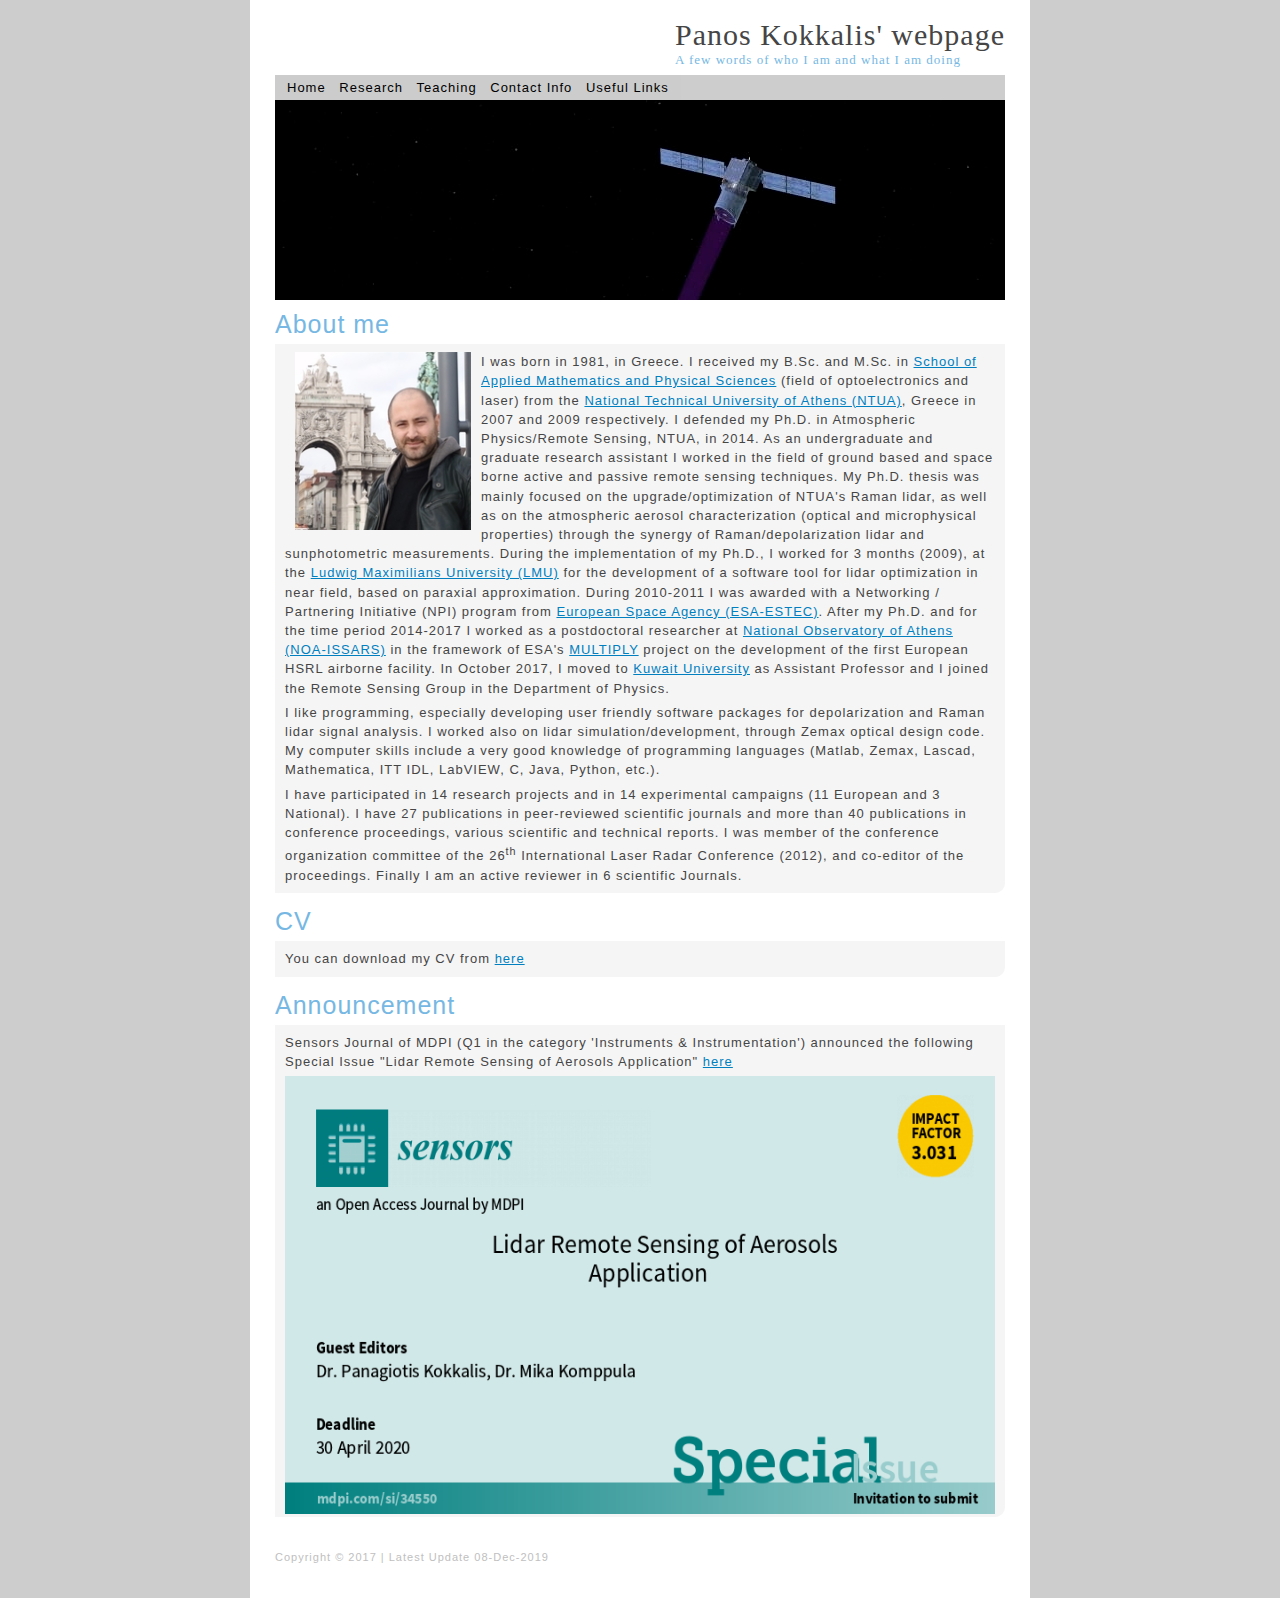
==== index.html @ f52e9c84 "ds" ====
<!DOCTYPE html PUBLIC "-//W3C//DTD XHTML 1.0 Strict//EN" "http://www.w3.org/TR/xhtml1/DTD/xhtml1-strict.dtd">
<html xmlns="http://www.w3.org/1999/xhtml" xml:lang="pl" lang="pl">
	<head>
		<title>
			Home-About me
		</title>

		<meta http-equiv="content-type" content="text/html;charset=windows-1254" />
		<link rel="stylesheet" href="styles/default.css" type="text/css" />
	</head>
	<body>
		<div id="topOfPage">
			<a name="topOfPage">&nbsp;</a>
		</div>
		<div id="conteiner">
			<div id="header">
				
        <div id="logo">
					Panos Kokkalis' webpage</font>
          <br><p><font size=2> <font color=#76B8E3> A few words of who I am and what I am doing</font></p>
          
          </div>
              
				 </div>
			     
      <div id="menus">
				<ul>
					<li>
						<a href="index.html">Home</a></li>
	
					<li><a href="#">Research</a>
           <ul class="submenu">
                <li><a href="projects.html">Projects</a></li>
                <li><a href="campaigns.html">Campaigns</a></li>
					 </ul>
           </li>
          
          <li><a href="teaching.html">Teaching</a></li>
					
					<li><a href="contact.html">Contact Info</a></li>
          
          <li><a href="links.html">Useful Links</a></li>
				
        </ul>
			</div>
			<div id="top">

			</div>
			<div id="body">
				<h1>
					About me 
				</h1>
				<div class="blockDistinct">
      <p>
      
      <img src="downloads\ku_intro_new.jpg" height="178" width="176" align="left" hspace="10">

I was born in 1981, in Greece. I received my B.Sc. and M.Sc. in <a href="http://www.semfe.ntua.gr/en/" target="_blank">School of Applied Mathematics and Physical Sciences</a> (field of optoelectronics and laser) from the 
<a href="https://www.ntua.gr/en/" target="_blank">National Technical University of Athens (NTUA)</a>, Greece in 2007 and 2009 respectively. I defended my Ph.D. in Atmospheric Physics/Remote Sensing, NTUA, in 2014. 
As an undergraduate and graduate research assistant I worked in the field of ground based and space borne active and passive remote sensing techniques. 
My Ph.D. thesis was mainly focused on the upgrade/optimization of NTUA<a>&apos;</a>s Raman lidar, as well as on the atmospheric aerosol characterization 
(optical and microphysical properties) through the synergy of Raman/depolarization lidar and sunphotometric measurements. 
During the implementation of my Ph.D., I worked for 3 months (2009), at the <a href="https://www.en.uni-muenchen.de/index.html" target="_blank">Ludwig Maximilians University (LMU)</a> for the development of a software tool for lidar optimization in near field, 
based on paraxial approximation. 
During 2010-2011 I was awarded with a Networking / Partnering Initiative (NPI) program from <a href="http://www.esa.int/About_Us/ESTEC" target="_blank">European Space Agency (ESA-ESTEC)</a>. 
After my Ph.D. and for the time period 2014-2017 I worked as a postdoctoral researcher at <a href="https://www.astro.noa.gr/en/main/" target="_blank"> National Observatory of Athens (NOA-ISSARS)</a> 
in the framework of ESA<a>&apos;</a>s <a href="http://environment.inoe.ro/category/79/multiply" target="_blank">MULTIPLY</a> project on the development of the first European HSRL airborne facility. 
In October 2017, I moved to <a href="http://kuwebcont.ku.edu.kw/physc/People/FacultyMembers/" target="_blank">Kuwait University</a> as Assistant Professor and I joined the Remote Sensing Group in the Department of Physics. 
<p></p>
I like programming, especially developing user friendly software packages for depolarization and Raman lidar signal analysis. 
I worked also on lidar simulation/development, through Zemax optical design code. My computer skills include a very good knowledge of programming languages (Matlab, Zemax, Lascad, Mathematica, ITT IDL, LabVIEW, C, Java, Python, etc.).
<p></p>
I have participated in 14 research projects and in 14 experimental campaigns (11 European and 3 National). 
I have 27 publications in peer-reviewed scientific journals and more than 40 publications in conference proceedings, various scientific and technical reports. 
I was member of the conference organization committee of the 26<sup>th</sup> International Laser Radar Conference (2012), and co-editor of the proceedings. 
Finally I am an active reviewer in 6 scientific Journals.                                                                         
           
			</p>

			</div>
				<br>
				<h1>
					CV
				</h1>
				<div class="blockDistinct">
                <p>You can download my CV from <a href="downloads/CV_KOKKALIS_eng.pdf" target="_blank">here</a></p>			
				</div>
                
                <br>
    			<h1>
                Announcement
                </h1>
                <div class="blockDistinct">
				
                <p>Sensors Journal of MDPI (Q1 in the category 'Instruments & Instrumentation') 
                announced the following Special Issue "Lidar Remote Sensing of Aerosols Application" 
                <a href="https://www.mdpi.com/journal/sensors/special_issues/LRS_AA" target="_blank">here</a></p>			

                <img src="downloads\LRS_AA_horizontal_light.png" height="438" width="710" align="center" hspace="0">
                </div>

                 

				<div class="block">
					
     
    </div>

			</div>
			<div id="footer" title="PK">
				
				<p>
					
        Copyright <a>&copy;</a> 2017 | Latest Update 08-Dec-2019  
				</p>
			</div>
		</div>
	</body>
</html>
---- styles/default.css ----
body { padding: 0; margin: 0; font-size: 12px; font-family: tahoma, sans-serif; letter-spacing: 1px; line-height: 160%; background: #cdcdcd; color: #454545; }
div { text-align: left; }
#topOfPage { display: none; }
#conteiner { width: 730px; padding: 25px; background: #fff; margin-left: auto; margin-right: auto; }
#header { height: 45px; }
#logo {	height: 50px; float: right; font-family:Tahoma;font-size:30px}
#search { float: right; padding-top: 8px; text-align: right; width: 225px; }
#menus { clear: both; background: #cdcdcd; height: 25px; }
#top { background: url("../images/header.png") 100% 0 no-repeat #505050; height: 200px; clear: both; }
#body { clear: both; margin-bottom: 15px; margin-top: 15px; }
#footer { clear: both; padding-top: 5px; }          
div.block, div.blockDistinct { padding: 10px; padding-bottom: 3px; padding-top: 8px; }
div.blockDistinct { background: url("../images/corner.gif") no-repeat 100% 100% #f5f5f5; }
h1, h2 { margin: 0; margin-bottom: 10px; padding: 0; font-weight: normal; font-size: 25px;color: #76B8E3}
#top h1 { color: #fff; padding-left: 25px; padding-top: 65px; line-height: 110%;}
h2 { font-size: 16px; margin-bottom: 5px; color: #000; }
p {	margin: 0; margin-bottom: 5px; }
p.right { text-align: right; }
#footer p {	clear: both; color: #c0c0c0; font-size: 11px; }
form { margin: 0; }
fieldset { padding: 0; border: 0; }
legend { display: none; }

ul { margin: 0; padding : 0; list-style : none; }

#footer li { float: left; padding: 0; height: 15px;	vertical-align: middle;	padding-right: 25px;	font-size: 11px; }
a:link, a:active, a:visited { text-decoration: underline; }
a:link, a:active { color: #0080c0; }
a:visited { color: #0080c0; }
a img { border: 0; }
a img:active { border: 0; }
span.highlight { color: #abd6f1; }
span.hide { display: none; }
span.underline { text-decoration: underline; }


#menus ul{
    padding:0
}
#menus ul li{
    display:inline-block;
    margin-right:-15px;
    position:relative;
}
#menus ul li a{
    display:inline-block;
    padding:3px 12px;
    background:#ccc;
    color:#000;
  text-decoration: none;
}
#menus ul li a:hover{background: #999;}
#menus ul ul{
    position:absolute;
    left:0;
    width:100px;
    transition:all .5s; 
    max-height: 0;
    overflow: hidden;
}
#menus  ul.submenu li{
    display:block; 
}
#menus  ul.submenu li a{
    display:block;
    background:#ccc;
  color: black;
}
#menus  ul.submenu li a:hover{background: #999;}
#menus ul li:hover ul{
    max-height: 10000px;
}
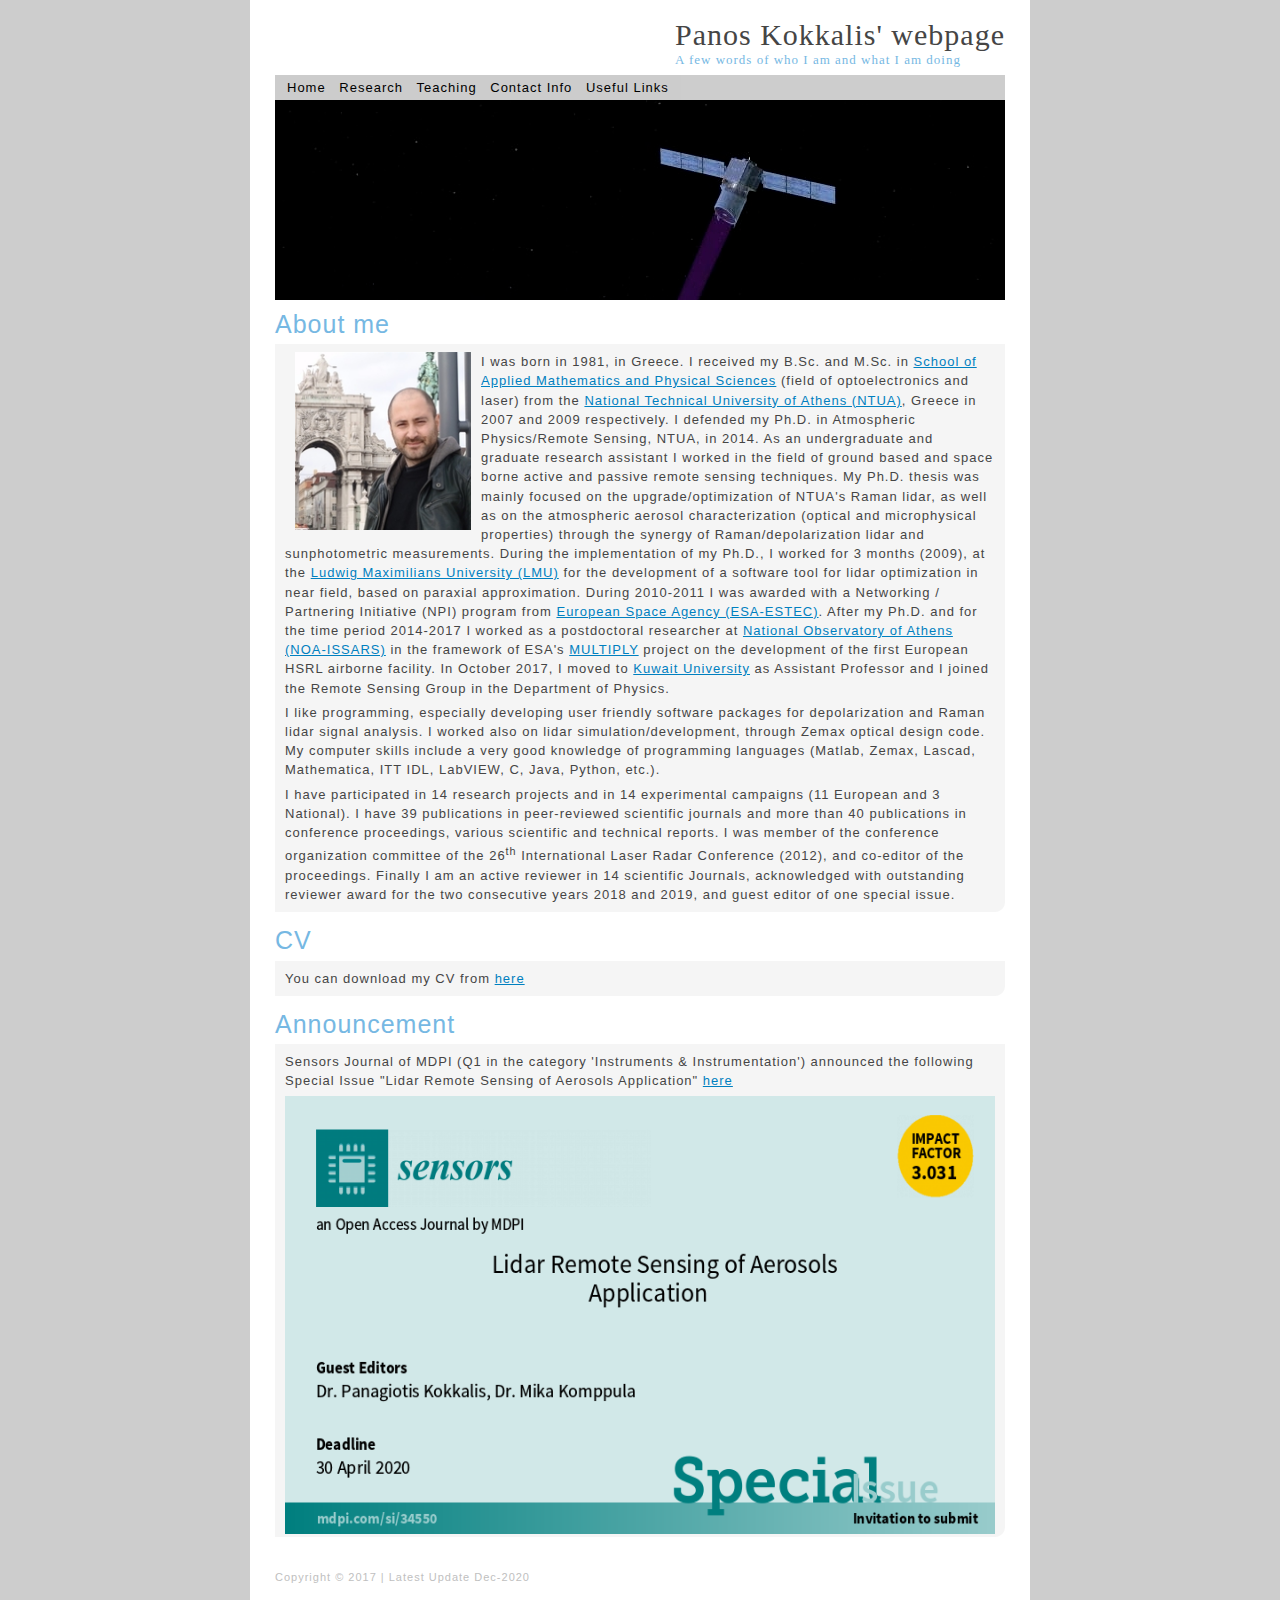
==== commit 8573ae41: "new" ====
--- a/index.html
+++ b/index.html
@@ -71,9 +71,10 @@
 I worked also on lidar simulation/development, through Zemax optical design code. My computer skills include a very good knowledge of programming languages (Matlab, Zemax, Lascad, Mathematica, ITT IDL, LabVIEW, C, Java, Python, etc.).
 <p></p>
 I have participated in 14 research projects and in 14 experimental campaigns (11 European and 3 National). 
-I have 27 publications in peer-reviewed scientific journals and more than 40 publications in conference proceedings, various scientific and technical reports. 
+I have 39 publications in peer-reviewed scientific journals and more than 40 publications in conference proceedings, various scientific and technical reports. 
 I was member of the conference organization committee of the 26<sup>th</sup> International Laser Radar Conference (2012), and co-editor of the proceedings. 
-Finally I am an active reviewer in 6 scientific Journals.                                                                         
+Finally I am an active reviewer in 14 scientific Journals, acknowledged with outstanding reviewer award for the two consecutive years 2018 and 2019, 
+and guest editor of one special issue.                                                                         
            
 			</p>
 
@@ -111,7 +112,7 @@
 				
 				<p>
 					
-        Copyright <a>&copy;</a> 2017 | Latest Update 08-Dec-2019  
+        Copyright <a>&copy;</a> 2017 | Latest Update Dec-2020  
 				</p>
 			</div>
 		</div>
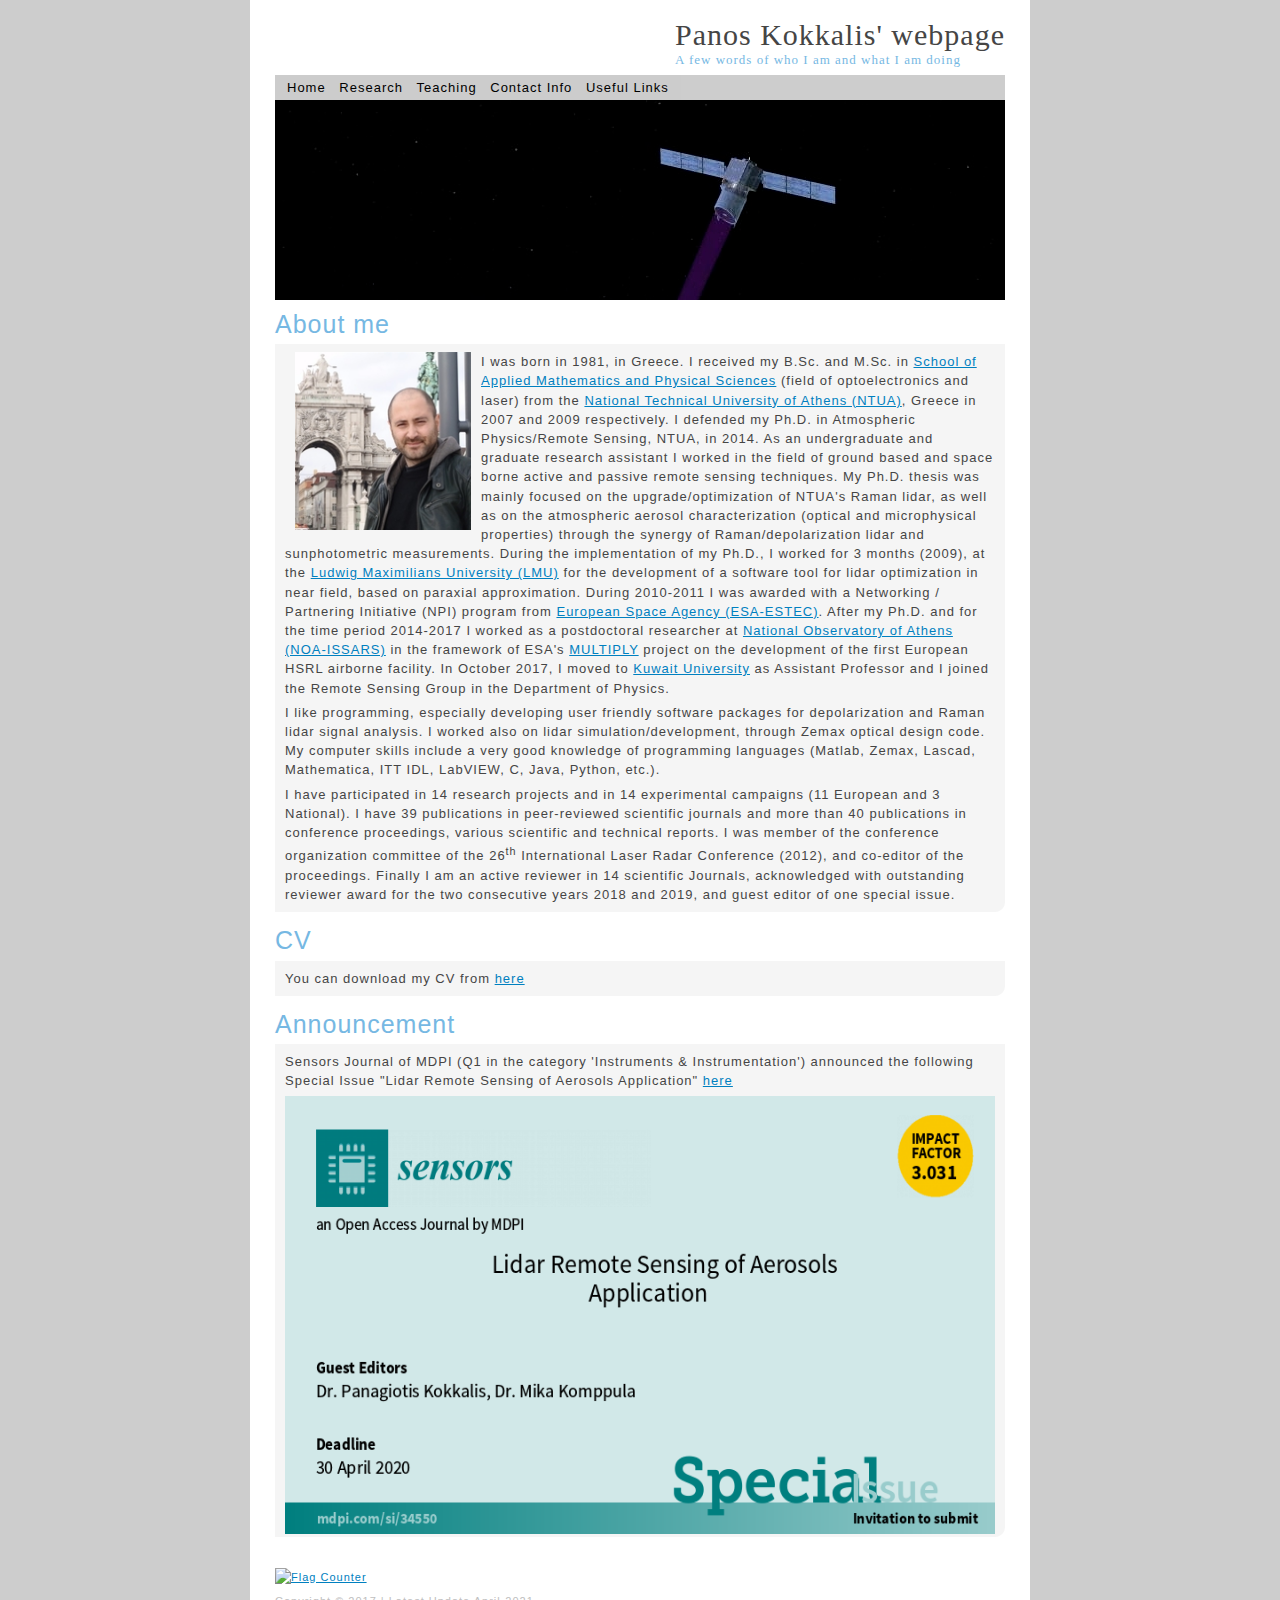
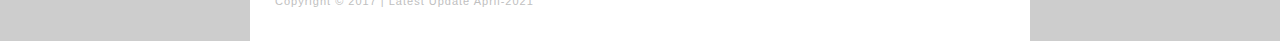
==== commit 78127f91: "update 2021" ====
--- a/index.html
+++ b/index.html
@@ -111,10 +111,13 @@
 			<div id="footer" title="PK">
 				
 				<p>
-					
-        Copyright <a>&copy;</a> 2017 | Latest Update Dec-2020  
-				</p>
-			</div>
+			<a href="https://info.flagcounter.com/yyod"><img src="https://s11.flagcounter.com/count/yyod/bg_FFFFFF/txt_000000/border_CCCCCC/columns_2/maxflags_8/viewers_0/labels_0/pageviews_1/flags_0/percent_0/" alt="Flag Counter" border="0"></a>
+				</p>	
+        
+                <p>
+        Copyright <a>&copy;</a> 2017 | Latest Update April-2021  
+	            </p>
+            </div>
 		</div>
 	</body>
 </html>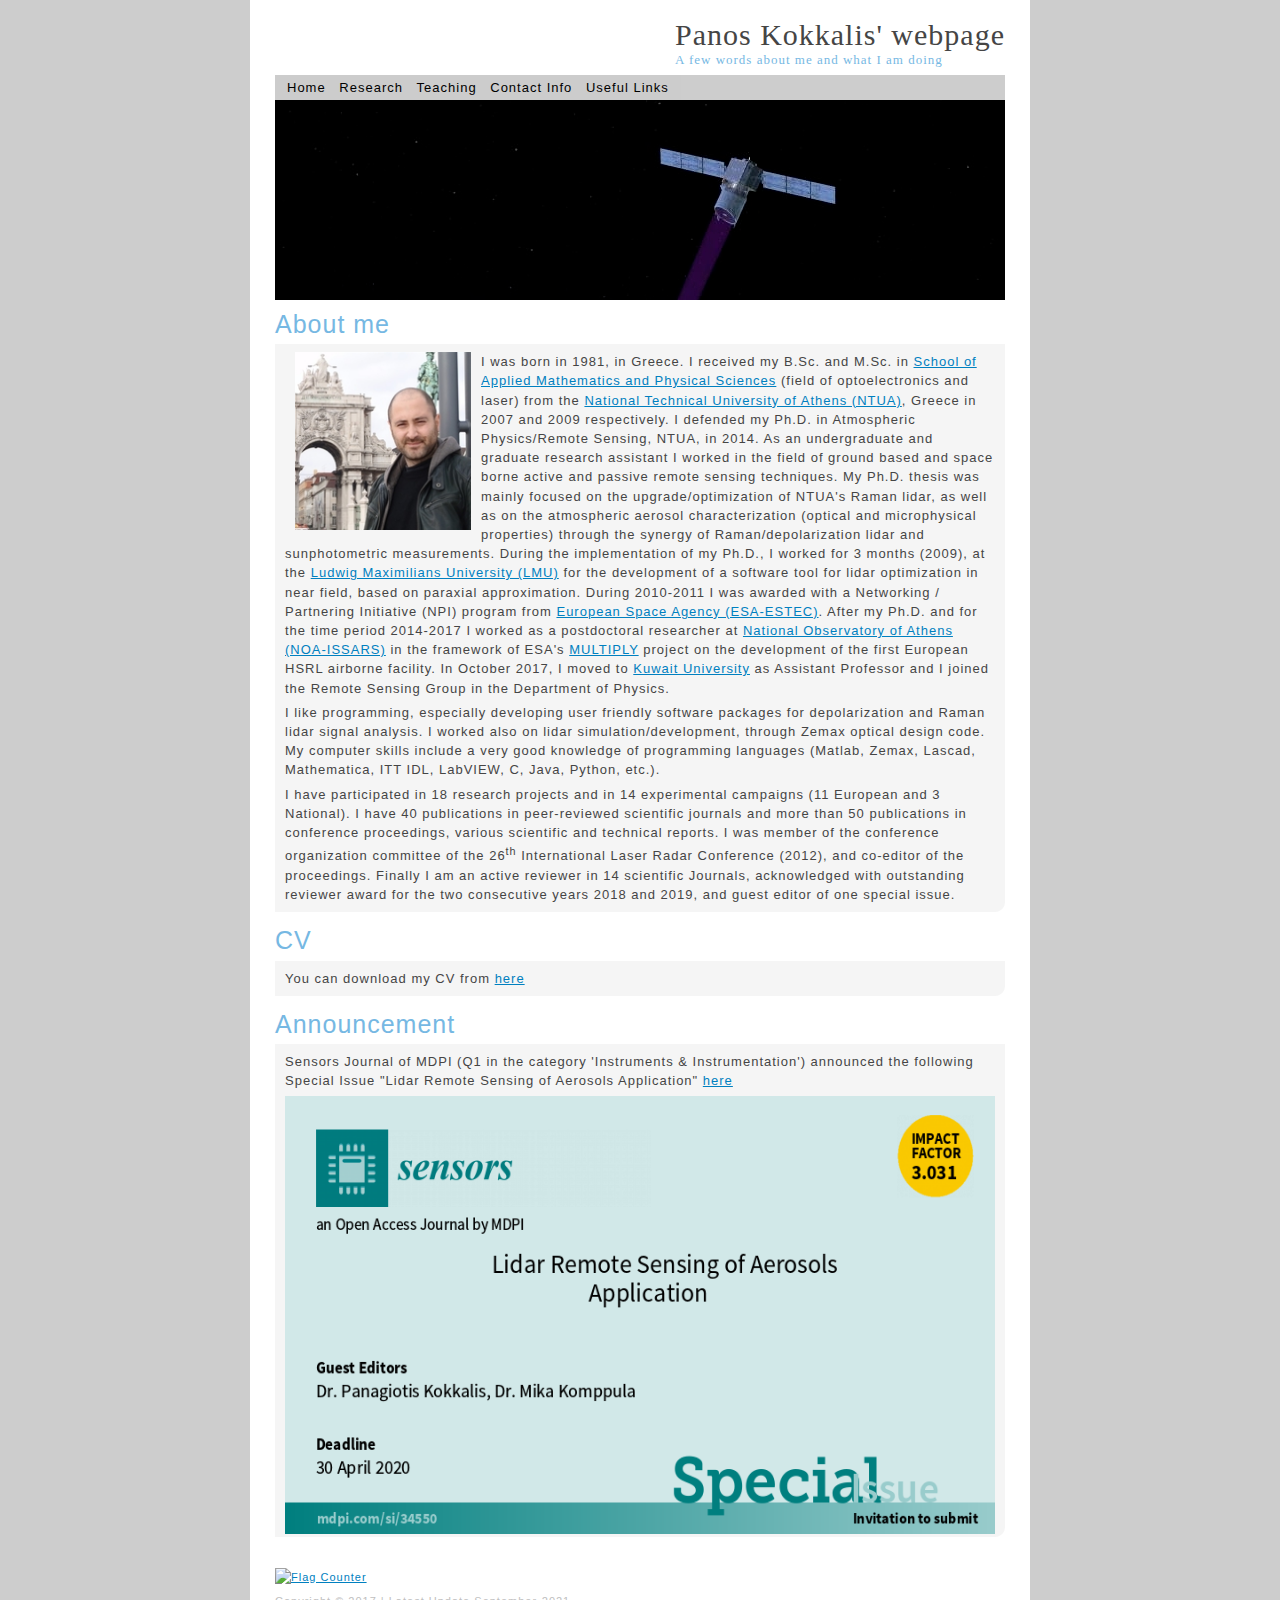
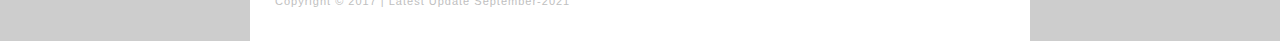
==== commit 94fc3104: "update Sep 2021" ====
--- a/index.html
+++ b/index.html
@@ -17,7 +17,7 @@
 				
         <div id="logo">
 					Panos Kokkalis' webpage</font>
-          <br><p><font size=2> <font color=#76B8E3> A few words of who I am and what I am doing</font></p>
+          <br><p><font size=2> <font color=#76B8E3>A few words about me and what I am doing</font></p>
           
           </div>
               
@@ -70,8 +70,8 @@
 I like programming, especially developing user friendly software packages for depolarization and Raman lidar signal analysis. 
 I worked also on lidar simulation/development, through Zemax optical design code. My computer skills include a very good knowledge of programming languages (Matlab, Zemax, Lascad, Mathematica, ITT IDL, LabVIEW, C, Java, Python, etc.).
 <p></p>
-I have participated in 14 research projects and in 14 experimental campaigns (11 European and 3 National). 
-I have 39 publications in peer-reviewed scientific journals and more than 40 publications in conference proceedings, various scientific and technical reports. 
+I have participated in 18 research projects and in 14 experimental campaigns (11 European and 3 National). 
+I have 40 publications in peer-reviewed scientific journals and more than 50 publications in conference proceedings, various scientific and technical reports. 
 I was member of the conference organization committee of the 26<sup>th</sup> International Laser Radar Conference (2012), and co-editor of the proceedings. 
 Finally I am an active reviewer in 14 scientific Journals, acknowledged with outstanding reviewer award for the two consecutive years 2018 and 2019, 
 and guest editor of one special issue.                                                                         
@@ -115,7 +115,7 @@
 				</p>	
         
                 <p>
-        Copyright <a>&copy;</a> 2017 | Latest Update April-2021  
+        Copyright <a>&copy;</a> 2017 | Latest Update September-2021  
 	            </p>
             </div>
 		</div>
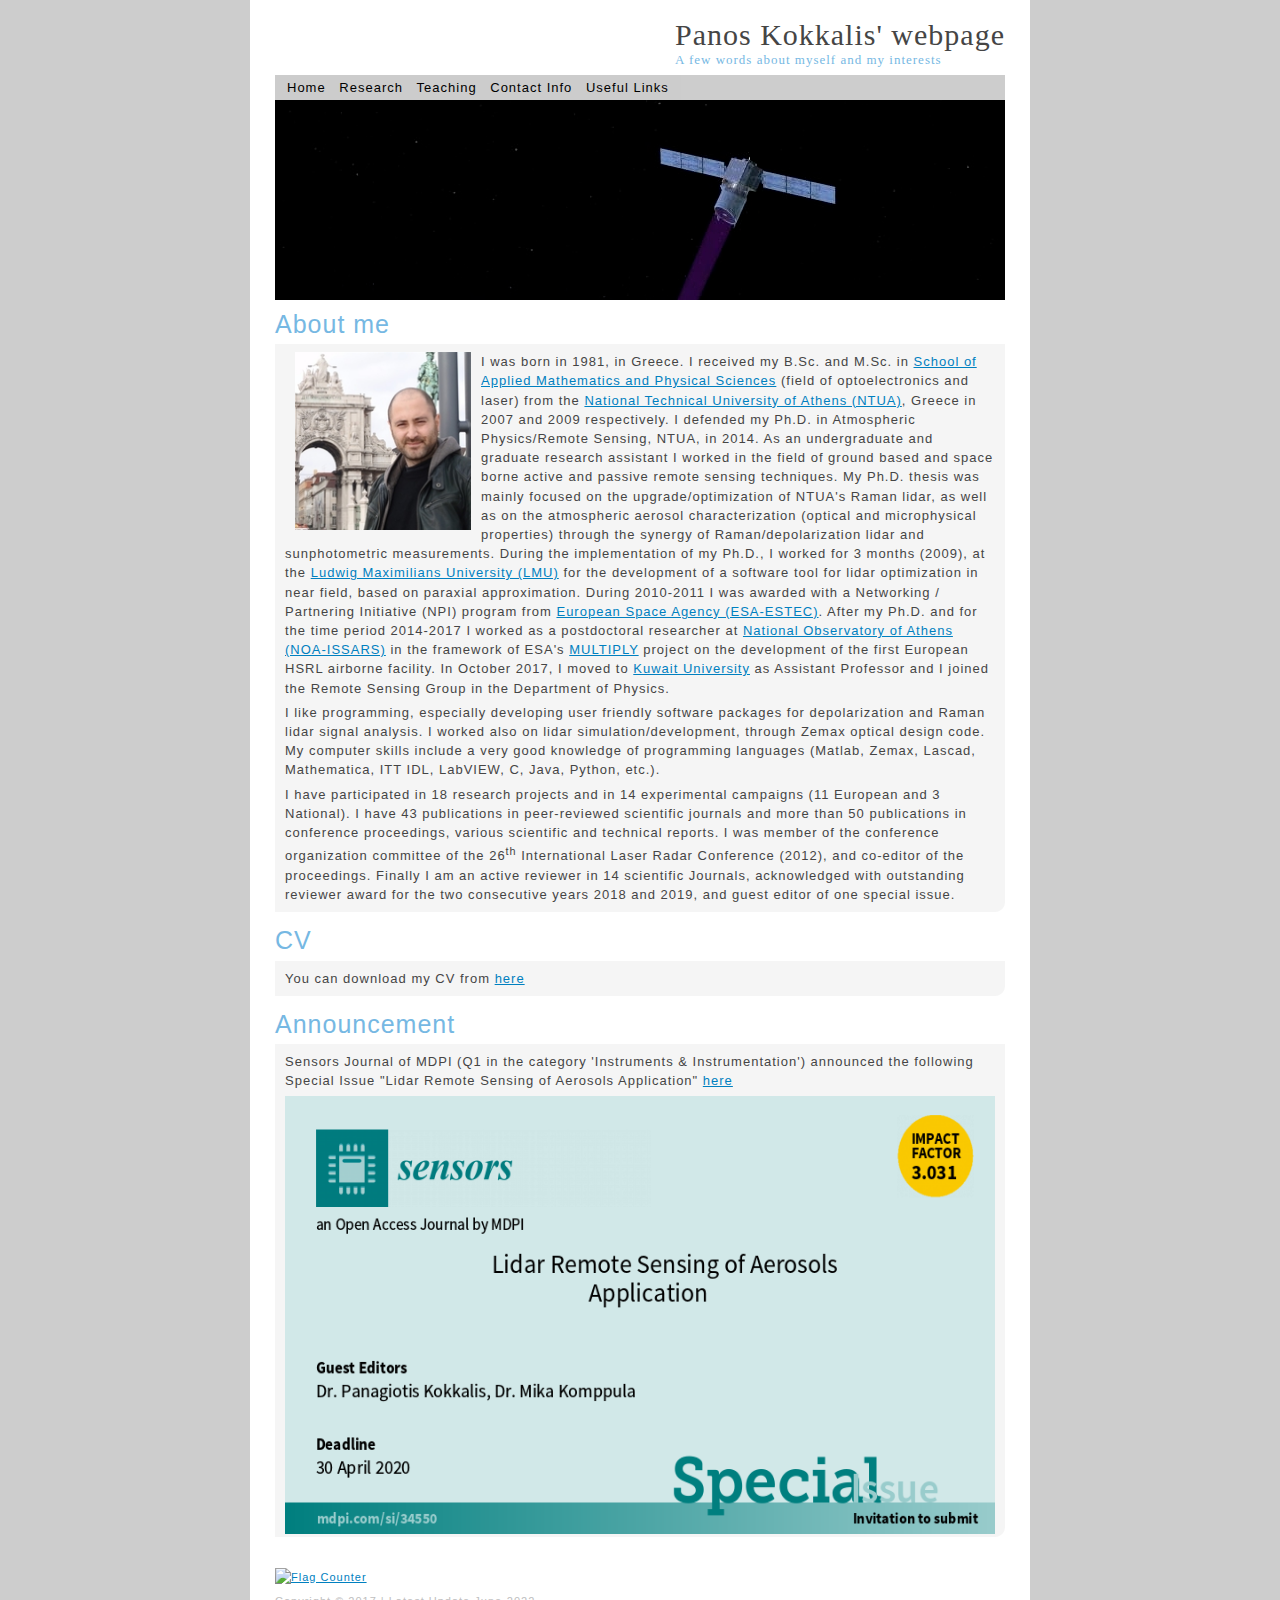
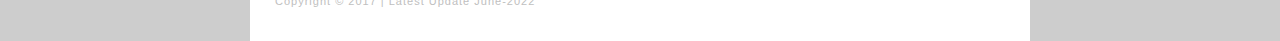
==== commit 990fd120: "Update June 2022" ====
--- a/index.html
+++ b/index.html
@@ -17,7 +17,7 @@
 				
         <div id="logo">
 					Panos Kokkalis' webpage</font>
-          <br><p><font size=2> <font color=#76B8E3>A few words about me and what I am doing</font></p>
+          <br><p><font size=2> <font color=#76B8E3>A few words about myself and my interests</font></p>
           
           </div>
               
@@ -71,7 +71,7 @@
 I worked also on lidar simulation/development, through Zemax optical design code. My computer skills include a very good knowledge of programming languages (Matlab, Zemax, Lascad, Mathematica, ITT IDL, LabVIEW, C, Java, Python, etc.).
 <p></p>
 I have participated in 18 research projects and in 14 experimental campaigns (11 European and 3 National). 
-I have 40 publications in peer-reviewed scientific journals and more than 50 publications in conference proceedings, various scientific and technical reports. 
+I have 43 publications in peer-reviewed scientific journals and more than 50 publications in conference proceedings, various scientific and technical reports. 
 I was member of the conference organization committee of the 26<sup>th</sup> International Laser Radar Conference (2012), and co-editor of the proceedings. 
 Finally I am an active reviewer in 14 scientific Journals, acknowledged with outstanding reviewer award for the two consecutive years 2018 and 2019, 
 and guest editor of one special issue.                                                                         
@@ -115,7 +115,7 @@
 				</p>	
         
                 <p>
-        Copyright <a>&copy;</a> 2017 | Latest Update September-2021  
+        Copyright <a>&copy;</a> 2017 | Latest Update June-2022    
 	            </p>
             </div>
 		</div>
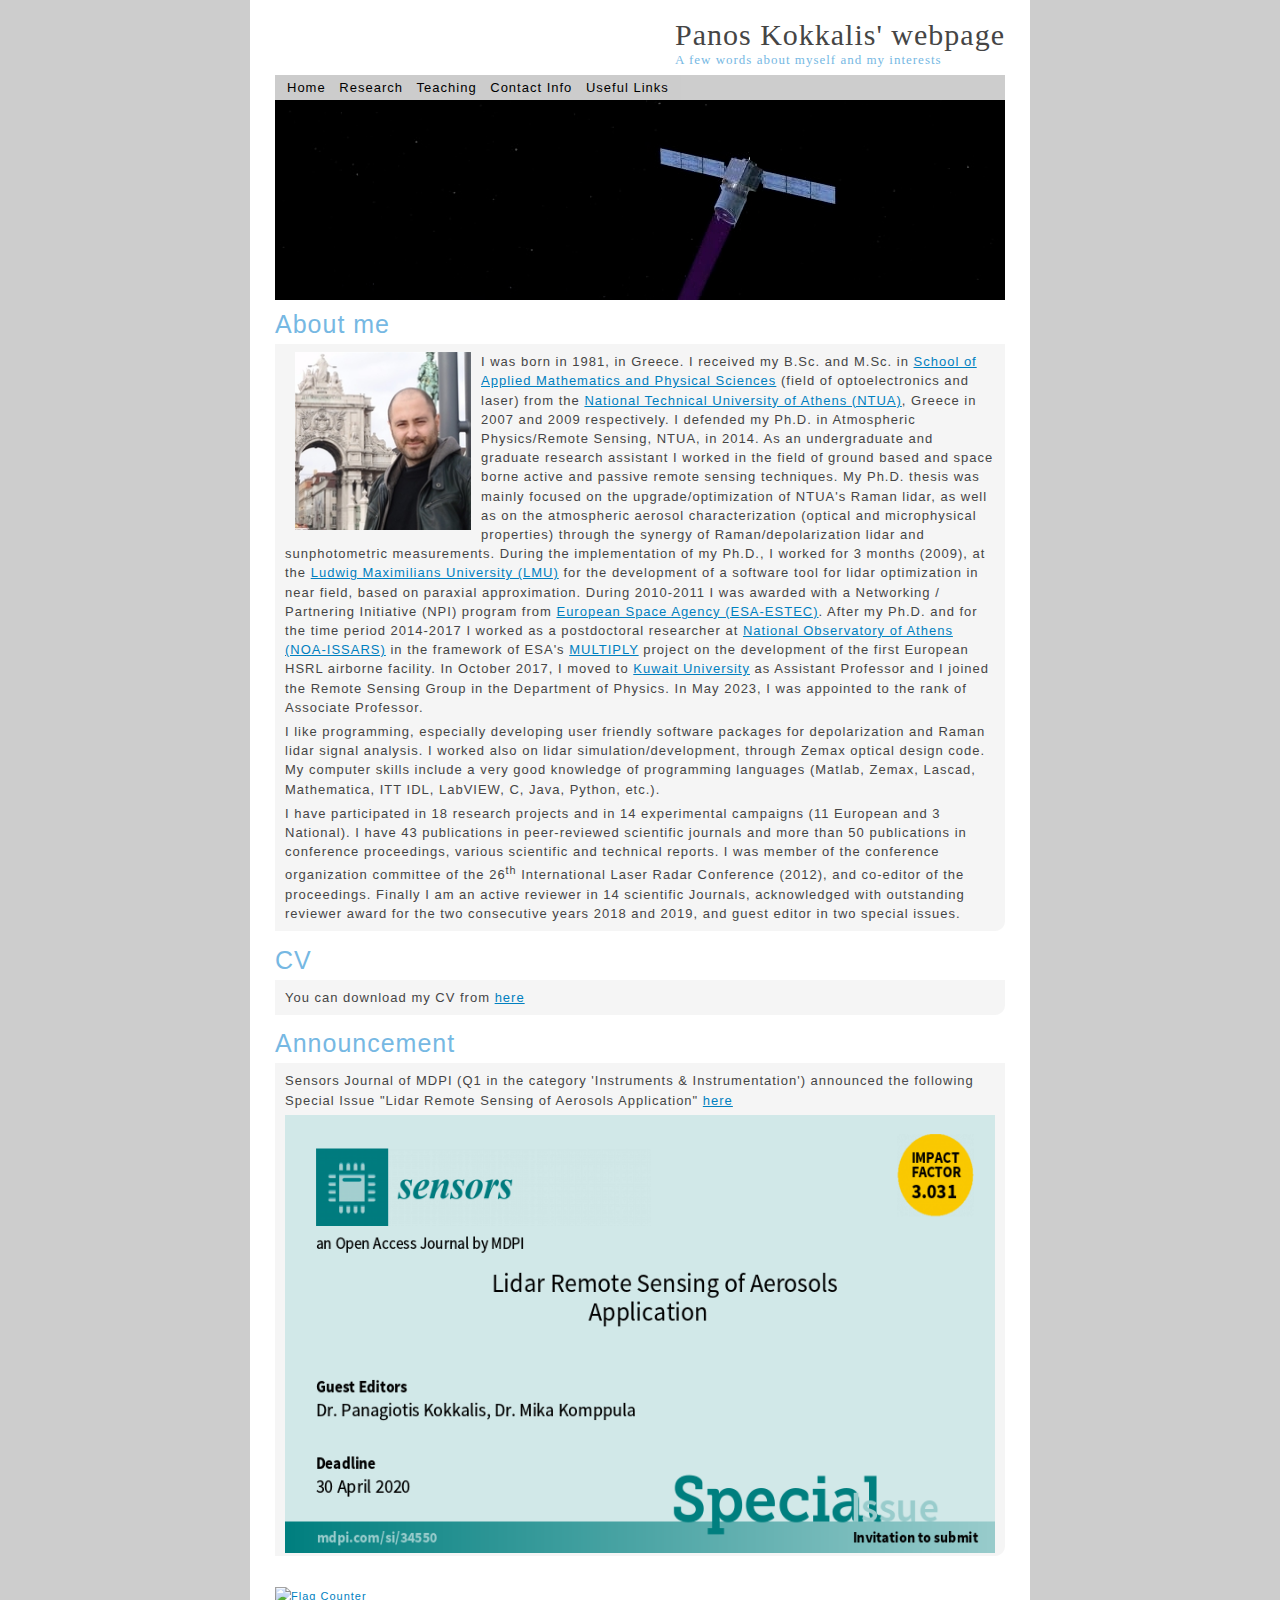
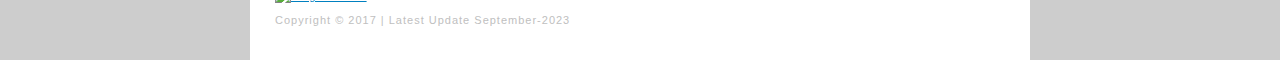
==== commit 829931f7: "Updated September 2023" ====
--- a/index.html
+++ b/index.html
@@ -66,6 +66,7 @@
 After my Ph.D. and for the time period 2014-2017 I worked as a postdoctoral researcher at <a href="https://www.astro.noa.gr/en/main/" target="_blank"> National Observatory of Athens (NOA-ISSARS)</a> 
 in the framework of ESA<a>&apos;</a>s <a href="http://environment.inoe.ro/category/79/multiply" target="_blank">MULTIPLY</a> project on the development of the first European HSRL airborne facility. 
 In October 2017, I moved to <a href="http://kuwebcont.ku.edu.kw/physc/People/FacultyMembers/" target="_blank">Kuwait University</a> as Assistant Professor and I joined the Remote Sensing Group in the Department of Physics. 
+In May 2023, I was appointed to the rank of Associate Professor.
 <p></p>
 I like programming, especially developing user friendly software packages for depolarization and Raman lidar signal analysis. 
 I worked also on lidar simulation/development, through Zemax optical design code. My computer skills include a very good knowledge of programming languages (Matlab, Zemax, Lascad, Mathematica, ITT IDL, LabVIEW, C, Java, Python, etc.).
@@ -74,7 +75,7 @@
 I have 43 publications in peer-reviewed scientific journals and more than 50 publications in conference proceedings, various scientific and technical reports. 
 I was member of the conference organization committee of the 26<sup>th</sup> International Laser Radar Conference (2012), and co-editor of the proceedings. 
 Finally I am an active reviewer in 14 scientific Journals, acknowledged with outstanding reviewer award for the two consecutive years 2018 and 2019, 
-and guest editor of one special issue.                                                                         
+and guest editor in two special issues.                                                                         
            
 			</p>
 
@@ -115,7 +116,7 @@
 				</p>	
         
                 <p>
-        Copyright <a>&copy;</a> 2017 | Latest Update June-2022    
+        Copyright <a>&copy;</a> 2017 | Latest Update September-2023    
 	            </p>
             </div>
 		</div>
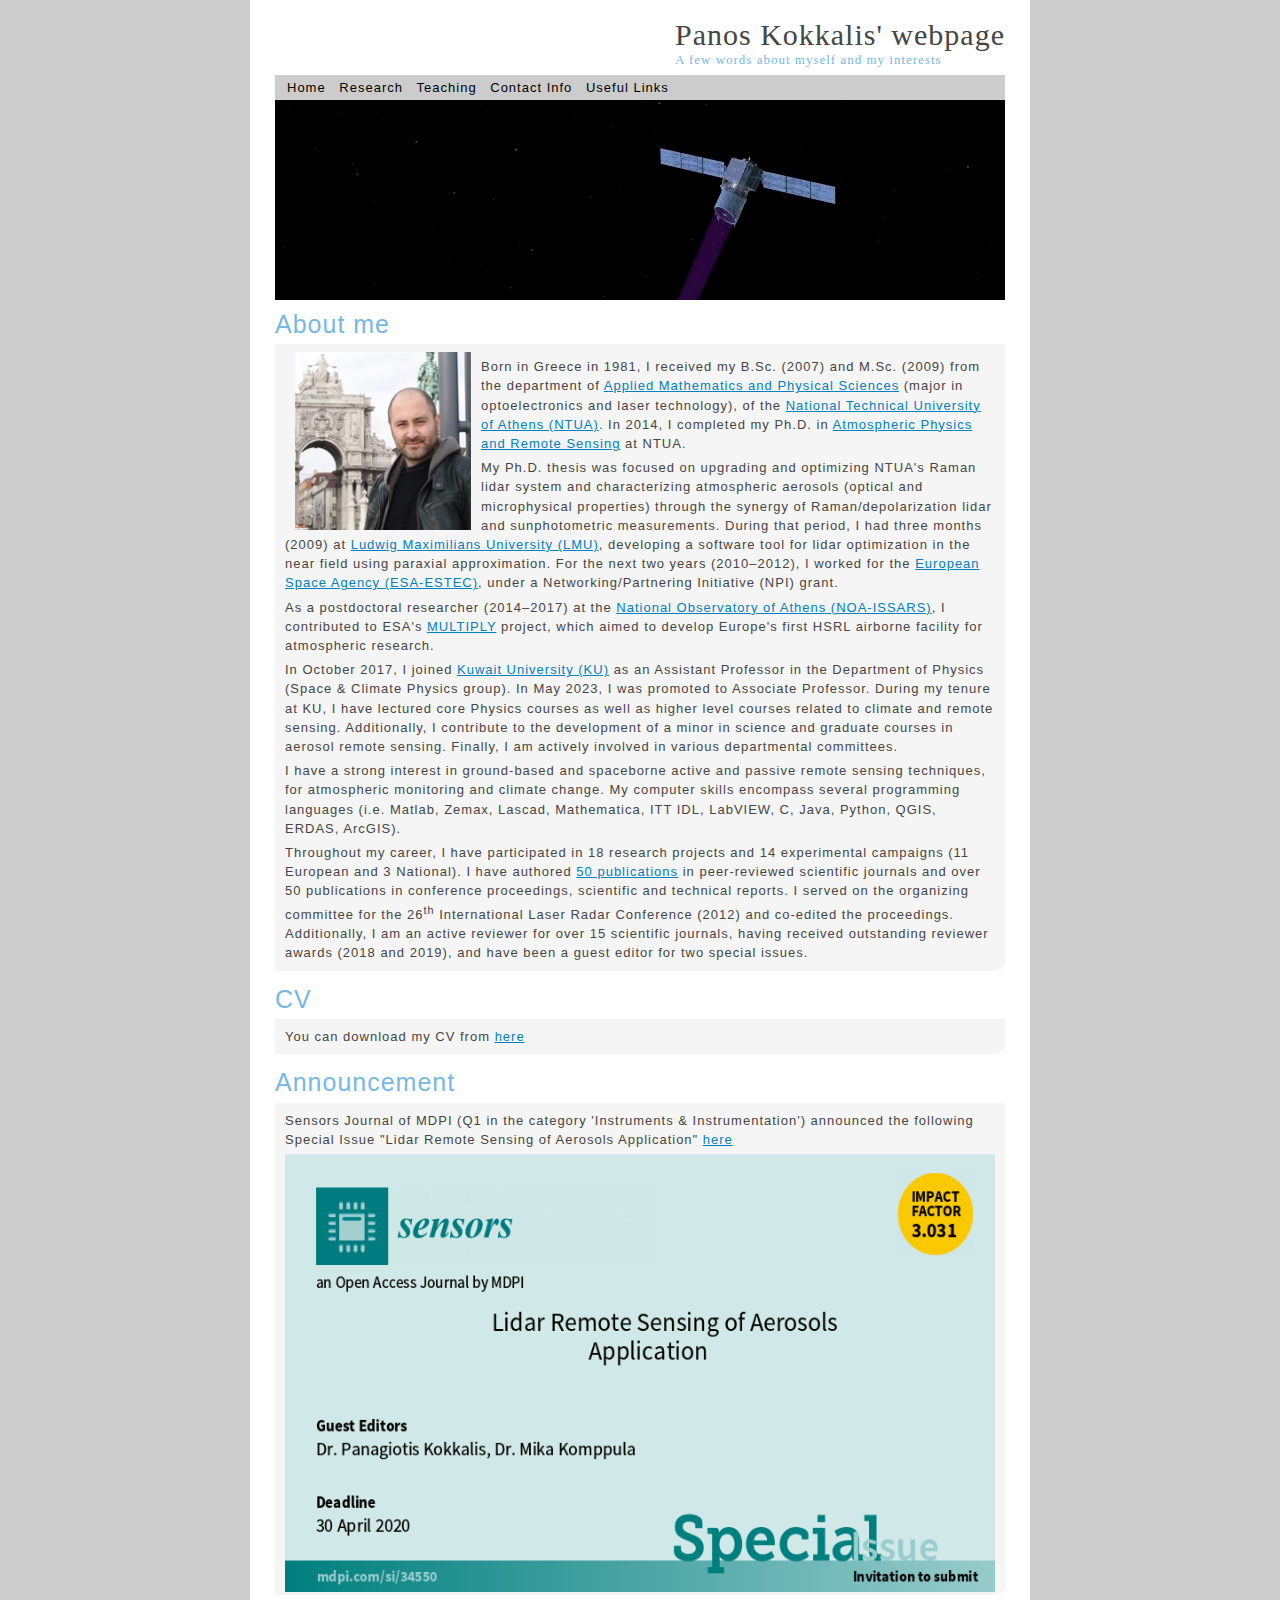
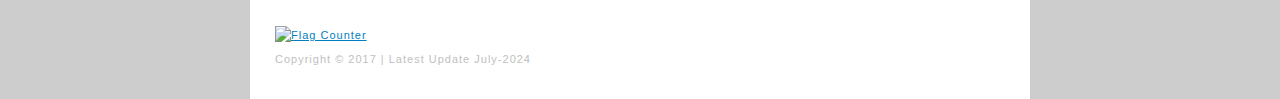
==== commit 3f6b8440: "change abstract" ====
--- a/index.html
+++ b/index.html
@@ -54,29 +54,38 @@
       <p>
       
       <img src="downloads\ku_intro_new.jpg" height="178" width="176" align="left" hspace="10">
+<p>     </p>
+<p>     </p>
+Born in Greece in 1981, I received my B.Sc. (2007) and M.Sc. (2009) from the department of <a href="http://www.semfe.ntua.gr/en/" target="_blank">Applied Mathematics and Physical Sciences</a> (major in optoelectronics and laser technology), 
+of the <a href="https://www.ntua.gr/en/" target="_blank">National Technical University of Athens (NTUA)</a>. 
+In 2014, I completed my Ph.D. in <a href="http://lrsu.physics.ntua.gr/" target="_blank">Atmospheric Physics and Remote Sensing</a> at NTUA.
+<p>     </p>
+<p>     </p>
+My Ph.D. thesis was focused on upgrading and optimizing NTUA's Raman lidar system and characterizing atmospheric aerosols (optical and microphysical properties) through the synergy of Raman/depolarization lidar and sunphotometric measurements. 
+During that period, I had three months (2009) at <a href="https://www.en.uni-muenchen.de/index.html" target="_blank">Ludwig Maximilians University (LMU)</a>, developing a software tool for lidar optimization in the near field using paraxial approximation. 
+For the next two years (2010�2012), I worked for the <a href="http://www.esa.int/About_Us/ESTEC" target="_blank">European Space Agency (ESA-ESTEC)</a>, under a Networking/Partnering Initiative (NPI) grant. 
+<p>     </p>
+<p>     </p>
+As a postdoctoral researcher (2014�2017) at the <a href="https://www.astro.noa.gr/en/main/" target="_blank">National Observatory of Athens (NOA-ISSARS)</a>, 
+I contributed to ESA<a>&apos;</a>s <a href="http://environment.inoe.ro/category/79/multiply" target="_blank">MULTIPLY</a> project, 
+which aimed to develop Europe<a>&apos;</a>s first HSRL airborne facility for atmospheric research. 
+<p>     </p>
+<p>     </p>
+In October 2017, I joined <a href="https://kuweb.ku.edu.kw/physc/People/FacultyMembers/" target="_blank">Kuwait University (KU)</a> as an Assistant Professor in the Department of Physics (Space & Climate Physics group). In May 2023, I was promoted to Associate Professor. 
+During my tenure at KU, I have lectured core Physics courses as well as higher level courses related to climate and remote sensing. 
+Additionally, I contribute to the development of a minor in science and graduate courses in aerosol remote sensing. Finally, I am actively involved in various departmental committees.  
+<p>     </p>
+<p>     </p>
+I have a strong interest in ground-based and spaceborne active and passive remote sensing techniques, for atmospheric monitoring and climate change. 
+My computer skills encompass several programming languages (i.e. Matlab, Zemax, Lascad, Mathematica, ITT IDL, LabVIEW, C, Java, Python, QGIS, ERDAS, ArcGIS).
+<p>     </p>
+<p>     </p>
+Throughout my career, I have participated in 18 research projects and 14 experimental campaigns (11 European and 3 National). 
+I have authored <a href="https://scholar.google.gr/citations?user=-fgHT94AAAAJ&hl=eng" target="_blank">50 publications</a> in peer-reviewed scientific journals and over 50 publications in conference proceedings, scientific and technical reports. I served on the organizing committee for the 26<sup>th</sup> International Laser Radar Conference (2012) and co-edited the proceedings. 
+Additionally, I am an active reviewer for over 15 scientific journals, having received outstanding reviewer awards (2018 and 2019), 
+and have been a guest editor for two special issues.
 
-I was born in 1981, in Greece. I received my B.Sc. and M.Sc. in <a href="http://www.semfe.ntua.gr/en/" target="_blank">School of Applied Mathematics and Physical Sciences</a> (field of optoelectronics and laser) from the 
-<a href="https://www.ntua.gr/en/" target="_blank">National Technical University of Athens (NTUA)</a>, Greece in 2007 and 2009 respectively. I defended my Ph.D. in Atmospheric Physics/Remote Sensing, NTUA, in 2014. 
-As an undergraduate and graduate research assistant I worked in the field of ground based and space borne active and passive remote sensing techniques. 
-My Ph.D. thesis was mainly focused on the upgrade/optimization of NTUA<a>&apos;</a>s Raman lidar, as well as on the atmospheric aerosol characterization 
-(optical and microphysical properties) through the synergy of Raman/depolarization lidar and sunphotometric measurements. 
-During the implementation of my Ph.D., I worked for 3 months (2009), at the <a href="https://www.en.uni-muenchen.de/index.html" target="_blank">Ludwig Maximilians University (LMU)</a> for the development of a software tool for lidar optimization in near field, 
-based on paraxial approximation. 
-During 2010-2011 I was awarded with a Networking / Partnering Initiative (NPI) program from <a href="http://www.esa.int/About_Us/ESTEC" target="_blank">European Space Agency (ESA-ESTEC)</a>. 
-After my Ph.D. and for the time period 2014-2017 I worked as a postdoctoral researcher at <a href="https://www.astro.noa.gr/en/main/" target="_blank"> National Observatory of Athens (NOA-ISSARS)</a> 
-in the framework of ESA<a>&apos;</a>s <a href="http://environment.inoe.ro/category/79/multiply" target="_blank">MULTIPLY</a> project on the development of the first European HSRL airborne facility. 
-In October 2017, I moved to <a href="http://kuwebcont.ku.edu.kw/physc/People/FacultyMembers/" target="_blank">Kuwait University</a> as Assistant Professor and I joined the Remote Sensing Group in the Department of Physics. 
-In May 2023, I was appointed to the rank of Associate Professor.
-<p></p>
-I like programming, especially developing user friendly software packages for depolarization and Raman lidar signal analysis. 
-I worked also on lidar simulation/development, through Zemax optical design code. My computer skills include a very good knowledge of programming languages (Matlab, Zemax, Lascad, Mathematica, ITT IDL, LabVIEW, C, Java, Python, etc.).
-<p></p>
-I have participated in 18 research projects and in 14 experimental campaigns (11 European and 3 National). 
-I have 43 publications in peer-reviewed scientific journals and more than 50 publications in conference proceedings, various scientific and technical reports. 
-I was member of the conference organization committee of the 26<sup>th</sup> International Laser Radar Conference (2012), and co-editor of the proceedings. 
-Finally I am an active reviewer in 14 scientific Journals, acknowledged with outstanding reviewer award for the two consecutive years 2018 and 2019, 
-and guest editor in two special issues.                                                                         
-           
+          
 			</p>
 
 			</div>
@@ -116,7 +125,7 @@
 				</p>	
         
                 <p>
-        Copyright <a>&copy;</a> 2017 | Latest Update September-2023    
+        Copyright <a>&copy;</a> 2017 | Latest Update July-2024    
 	            </p>
             </div>
 		</div>
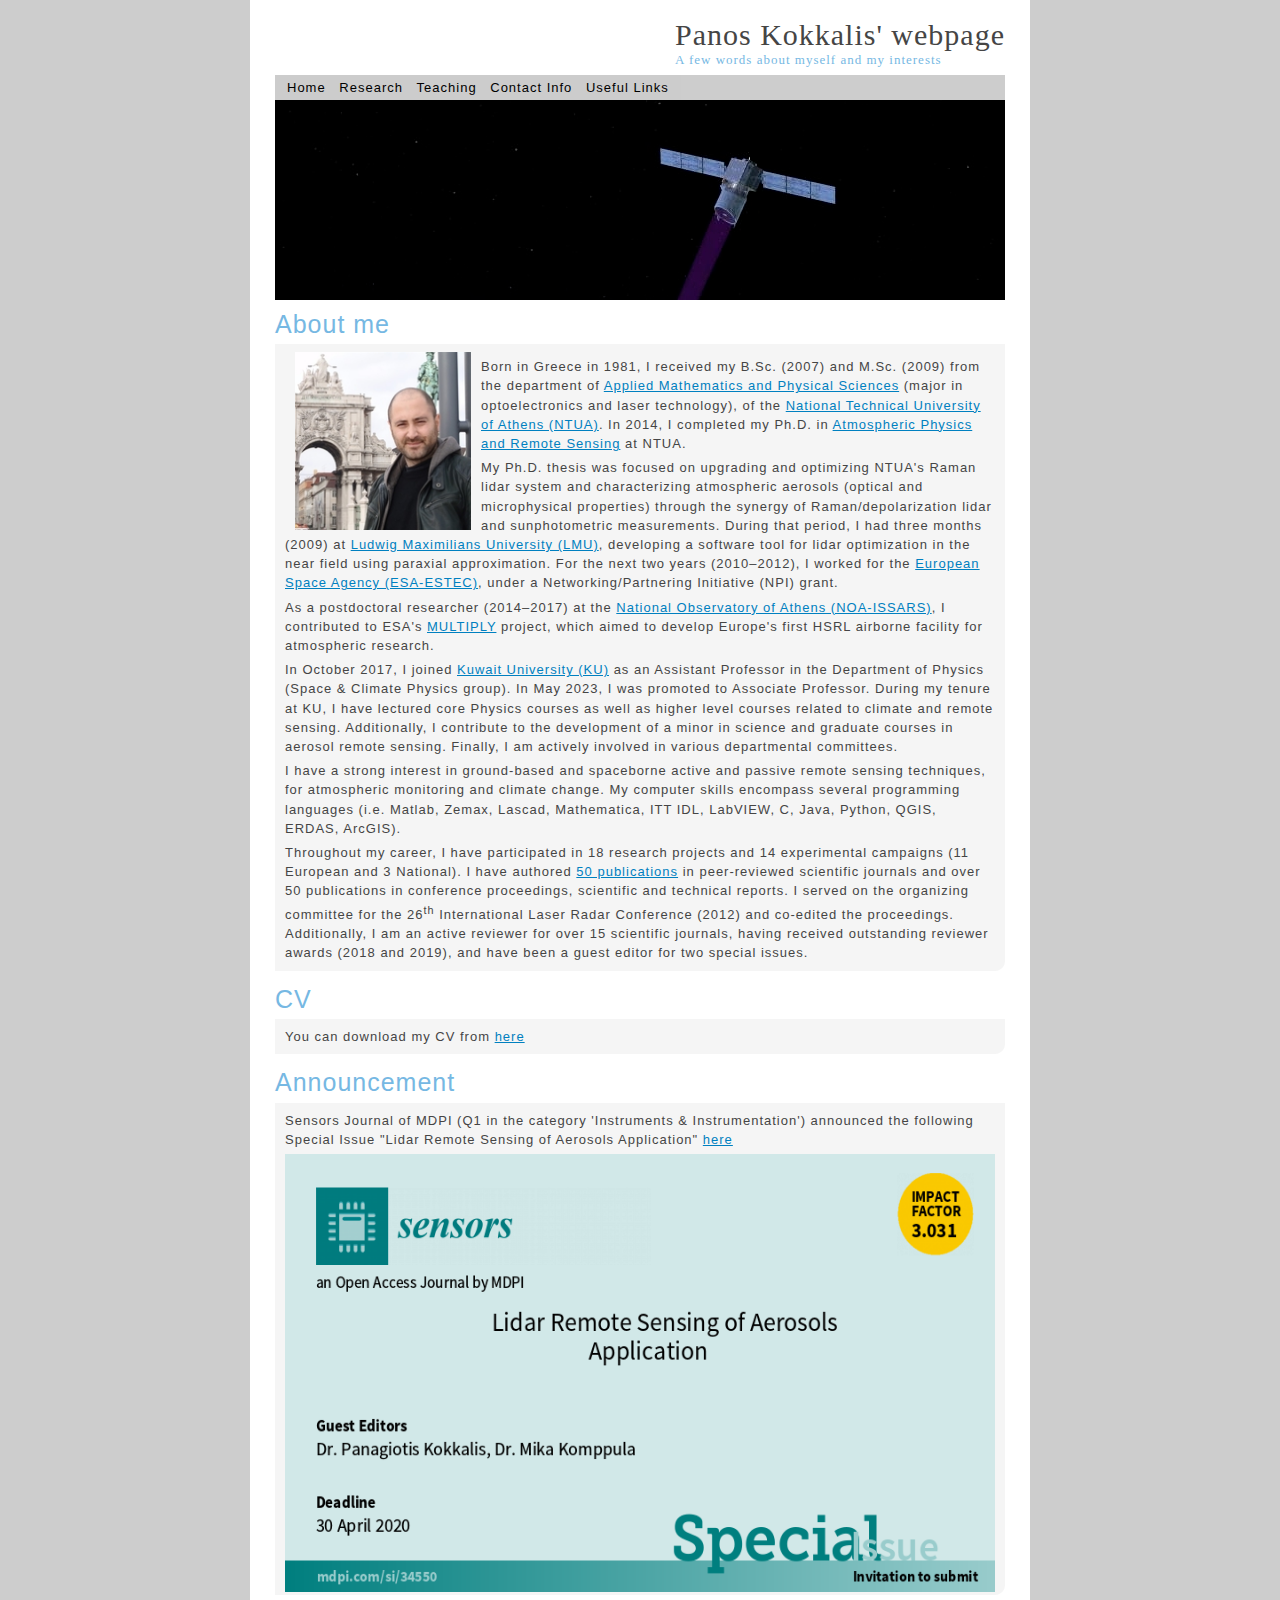
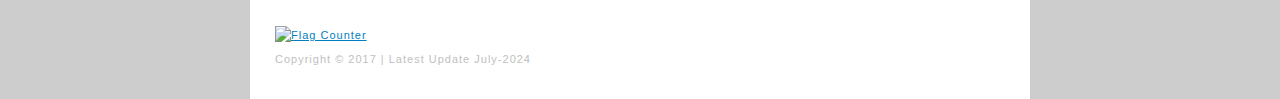
==== commit 9f454aa0: "fix date" ====
--- a/index.html
+++ b/index.html
@@ -63,10 +63,10 @@
 <p>     </p>
 My Ph.D. thesis was focused on upgrading and optimizing NTUA's Raman lidar system and characterizing atmospheric aerosols (optical and microphysical properties) through the synergy of Raman/depolarization lidar and sunphotometric measurements. 
 During that period, I had three months (2009) at <a href="https://www.en.uni-muenchen.de/index.html" target="_blank">Ludwig Maximilians University (LMU)</a>, developing a software tool for lidar optimization in the near field using paraxial approximation. 
-For the next two years (2010�2012), I worked for the <a href="http://www.esa.int/About_Us/ESTEC" target="_blank">European Space Agency (ESA-ESTEC)</a>, under a Networking/Partnering Initiative (NPI) grant. 
+For the next two years (2010<a>&ndash;</a>2012), I worked for the <a href="http://www.esa.int/About_Us/ESTEC" target="_blank">European Space Agency (ESA-ESTEC)</a>, under a Networking/Partnering Initiative (NPI) grant. 
 <p>     </p>
 <p>     </p>
-As a postdoctoral researcher (2014�2017) at the <a href="https://www.astro.noa.gr/en/main/" target="_blank">National Observatory of Athens (NOA-ISSARS)</a>, 
+As a postdoctoral researcher (2014<a>&ndash;</a>2017) at the <a href="https://www.astro.noa.gr/en/main/" target="_blank">National Observatory of Athens (NOA-ISSARS)</a>, 
 I contributed to ESA<a>&apos;</a>s <a href="http://environment.inoe.ro/category/79/multiply" target="_blank">MULTIPLY</a> project, 
 which aimed to develop Europe<a>&apos;</a>s first HSRL airborne facility for atmospheric research. 
 <p>     </p>
